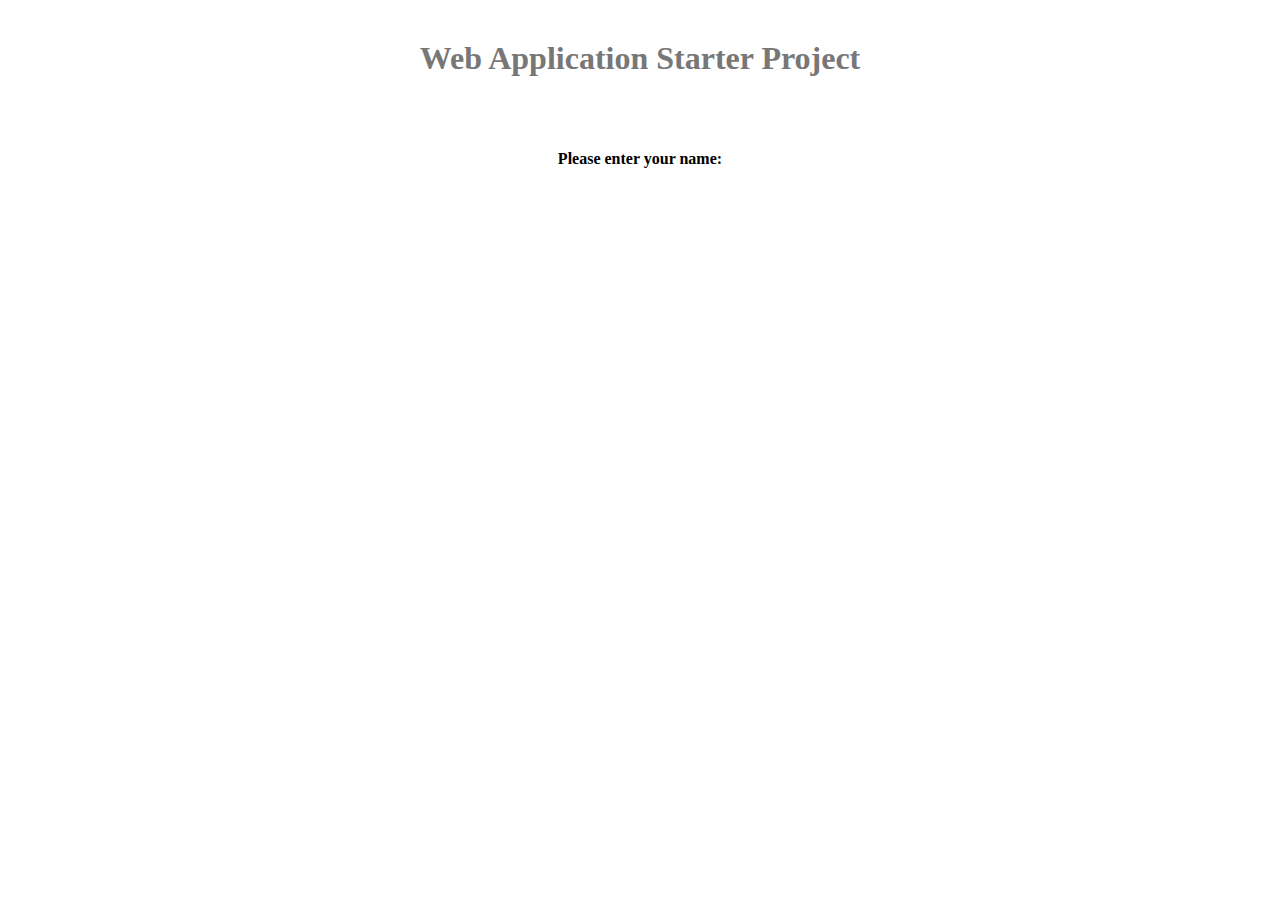
==== war/Durak_game.html @ 69003916 "initial files" ====
<!doctype html>
<!-- The DOCTYPE declaration above will set the     -->
<!-- browser's rendering engine into                -->
<!-- "Standards Mode". Replacing this declaration   -->
<!-- with a "Quirks Mode" doctype is not supported. -->

<html>
  <head>
    <meta http-equiv="content-type" content="text/html; charset=UTF-8">

    <!--                                                               -->
    <!-- Consider inlining CSS to reduce the number of requested files -->
    <!--                                                               -->
    <link type="text/css" rel="stylesheet" href="Durak_game.css">

    <!--                                           -->
    <!-- Any title is fine                         -->
    <!--                                           -->
    <title>Web Application Starter Project</title>
    
    <!--                                           -->
    <!-- This script loads your compiled module.   -->
    <!-- If you add any GWT meta tags, they must   -->
    <!-- be added before this line.                -->
    <!--                                           -->
    <script type="text/javascript" language="javascript" src="durak_game/durak_game.nocache.js"></script>
  </head>

  <!--                                           -->
  <!-- The body can have arbitrary html, or      -->
  <!-- you can leave the body empty if you want  -->
  <!-- to create a completely dynamic UI.        -->
  <!--                                           -->
  <body>

    <!-- OPTIONAL: include this if you want history support -->
    <iframe src="javascript:''" id="__gwt_historyFrame" tabIndex='-1' style="position:absolute;width:0;height:0;border:0"></iframe>
    
    <!-- RECOMMENDED if your web app will not function without JavaScript enabled -->
    <noscript>
      <div style="width: 22em; position: absolute; left: 50%; margin-left: -11em; color: red; background-color: white; border: 1px solid red; padding: 4px; font-family: sans-serif">
        Your web browser must have JavaScript enabled
        in order for this application to display correctly.
      </div>
    </noscript>

    <h1>Web Application Starter Project</h1>

    <table align="center">
      <tr>
        <td colspan="2" style="font-weight:bold;">Please enter your name:</td>        
      </tr>
      <tr>
        <td id="nameFieldContainer"></td>
        <td id="sendButtonContainer"></td>
      </tr>
      <tr>
        <td colspan="2" style="color:red;" id="errorLabelContainer"></td>
      </tr>
    </table>
  </body>
</html>
---- war/Durak_game.css ----
/** Add css rules here for your application. */


/** Example rules used by the template application (remove for your app) */
h1 {
  font-size: 2em;
  font-weight: bold;
  color: #777777;
  margin: 40px 0px 70px;
  text-align: center;
}

.sendButton {
  display: block;
  font-size: 16pt;
}

/** Most GWT widgets already have a style name defined */
.gwt-DialogBox {
  width: 400px;
}

.dialogVPanel {
  margin: 5px;
}

.serverResponseLabelError {
  color: red;
}

/** Set ids using widget.getElement().setId("idOfElement") */
#closeButton {
  margin: 15px 6px 6px;
}
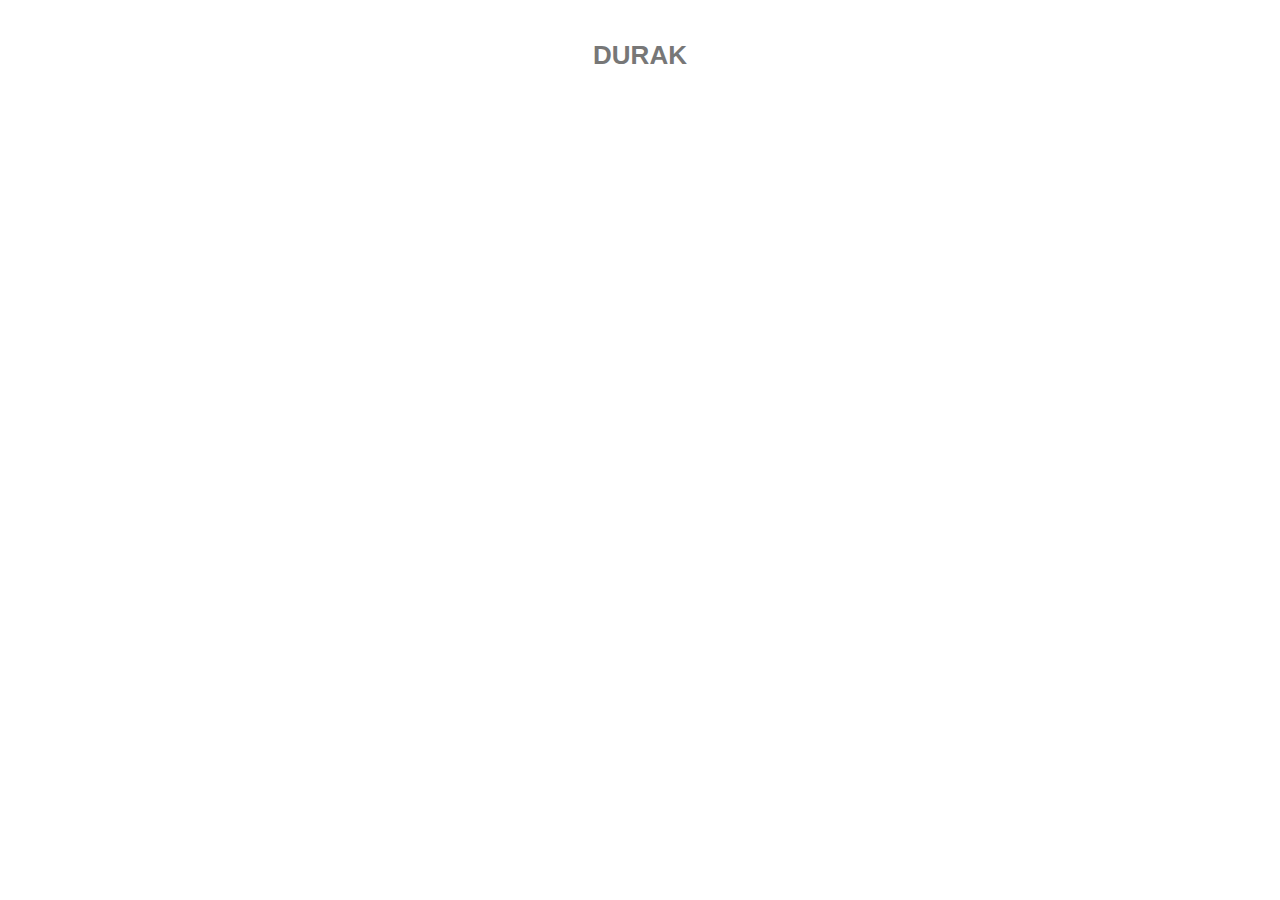
==== commit 9c240d1e: "first appengine version" ====
--- a/war/Durak_game.html
+++ b/war/Durak_game.html
@@ -44,19 +44,7 @@
       </div>
     </noscript>
 
-    <h1>Web Application Starter Project</h1>
-
-    <table align="center">
-      <tr>
-        <td colspan="2" style="font-weight:bold;">Please enter your name:</td>        
-      </tr>
-      <tr>
-        <td id="nameFieldContainer"></td>
-        <td id="sendButtonContainer"></td>
-      </tr>
-      <tr>
-        <td colspan="2" style="color:red;" id="errorLabelContainer"></td>
-      </tr>
-    </table>
+    <h1>DURAK</h1>
+    <div id="rootItem"></div>
   </body>
 </html>
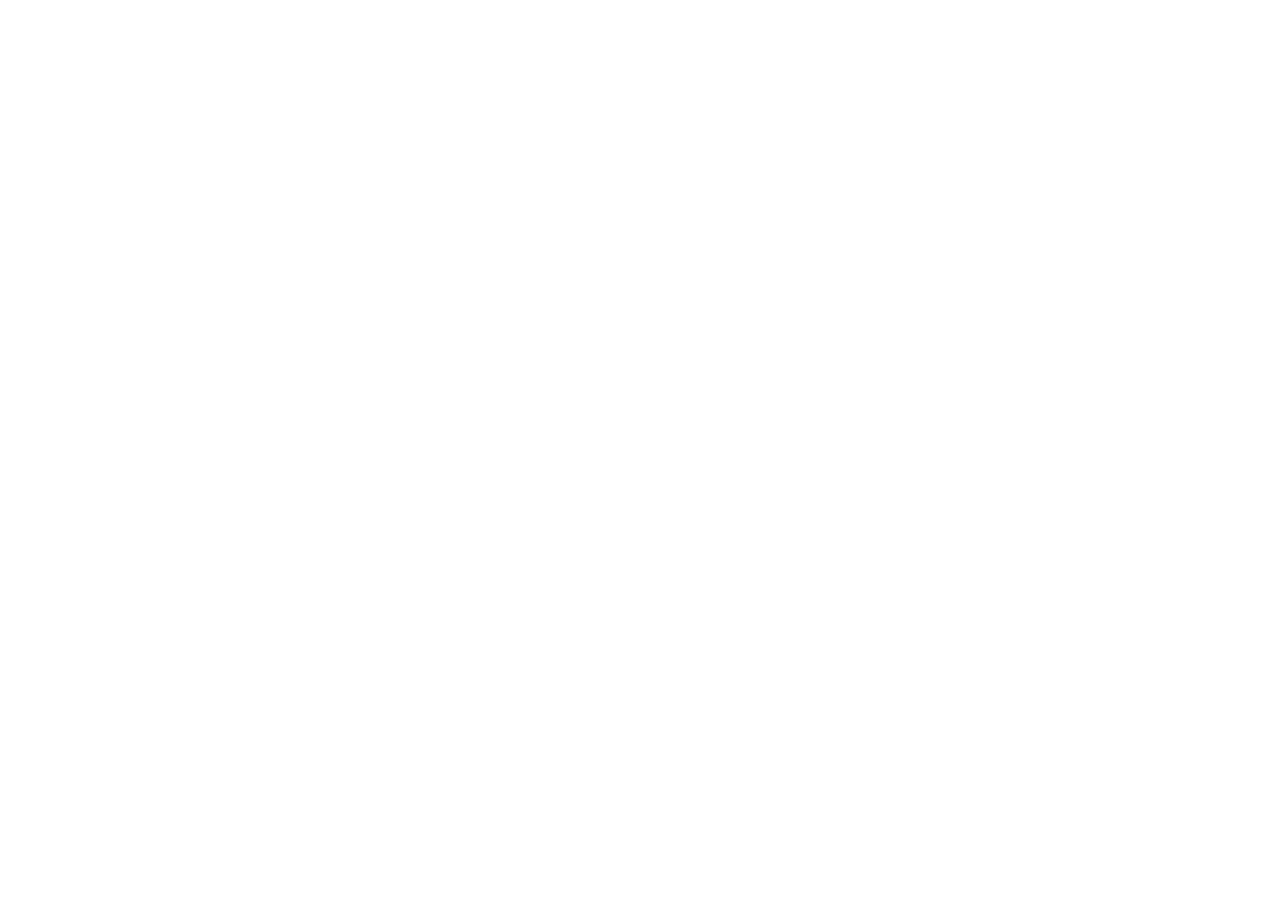
==== commit 836656db: "some exception happend - not working stockwatcher and durak together" ====
--- a/war/Durak_game.html
+++ b/war/Durak_game.html
@@ -44,7 +44,8 @@
       </div>
     </noscript>
 
-    <h1>DURAK</h1>
+    
+    <div id="loginItem"></div>
     <div id="rootItem"></div>
   </body>
 </html>
--- a/war/Durak_game.css
+++ b/war/Durak_game.css
@@ -32,3 +32,50 @@
 #closeButton {
   margin: 15px 6px 6px;
 }
+/* stock list header row */
+.watchListHeader {
+  background-color: #2062B8;
+  color: white;
+  font-style: italic;
+}
+
+/* stock list flex table */
+.watchList {
+  border: 1px solid silver;
+  padding: 2px;
+  margin-bottom:6px;
+}
+
+/* stock list Price and Change fields */
+.watchListNumericColumn {
+  text-align: right;
+  width:8em;
+}
+
+/* stock list Remove column */
+.watchListRemoveColumn {
+  text-align: center;
+}
+
+/* Add Stock panel */
+.addPanel {
+  margin: 10px 0px 15px 0px;
+}
+
+/* stock list, the Remove button */
+.gwt-Button-remove {
+  width: 50px;
+}
+
+/* Dynamic color changes for the Change field */
+.noChange {
+  color: black;
+}
+
+.positiveChange {
+  color: green;
+}
+
+.negativeChange {
+  color: red;
+}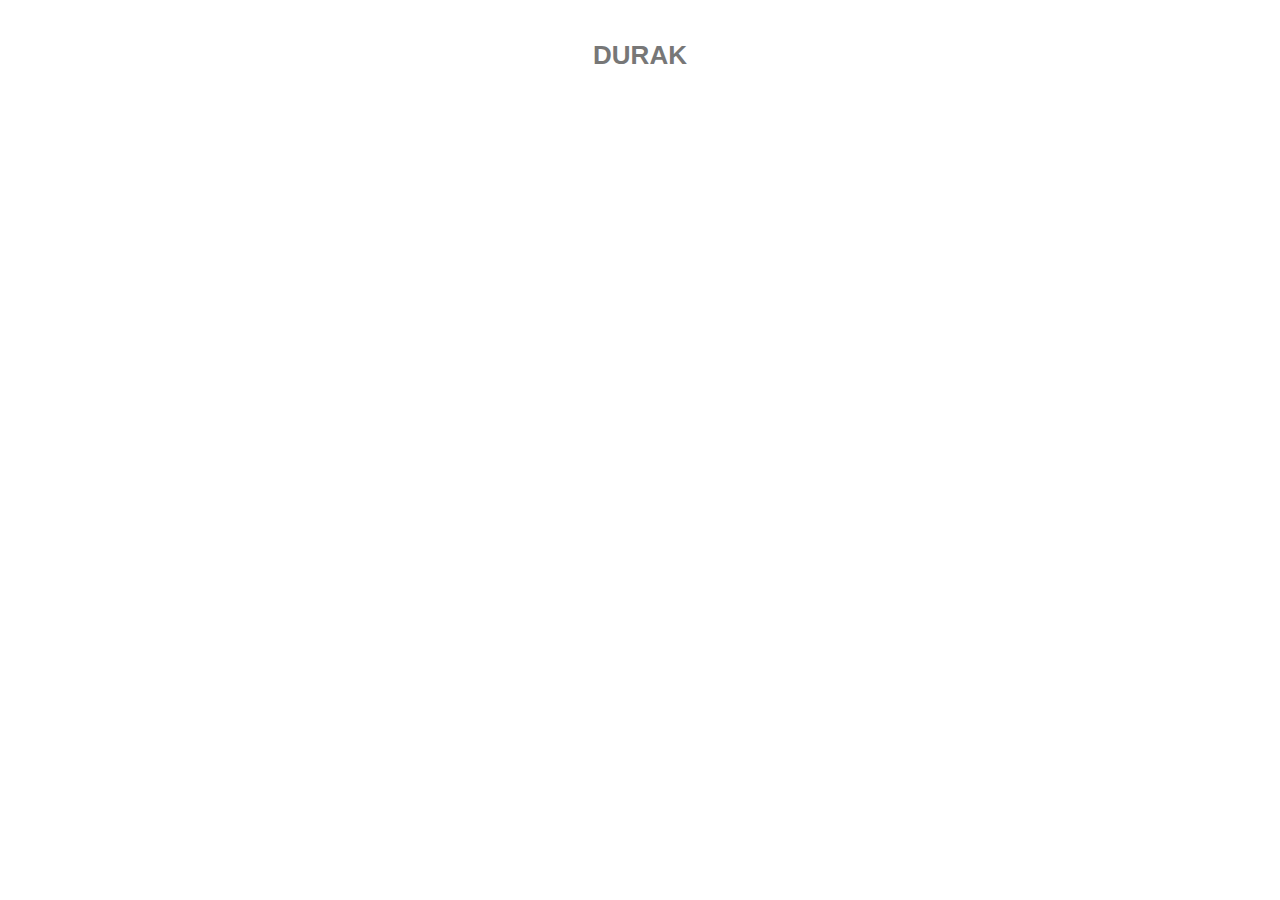
==== commit a78f25b2: "REVERTED to revision 60" ====
--- a/war/Durak_game.html
+++ b/war/Durak_game.html
@@ -44,7 +44,7 @@
       </div>
     </noscript>
 
-    
+    <h1>DURAK</h1>
     <div id="loginItem"></div>
     <div id="rootItem"></div>
   </body>
--- a/war/Durak_game.css
+++ b/war/Durak_game.css
@@ -32,50 +32,3 @@
 #closeButton {
   margin: 15px 6px 6px;
 }
-/* stock list header row */
-.watchListHeader {
-  background-color: #2062B8;
-  color: white;
-  font-style: italic;
-}
-
-/* stock list flex table */
-.watchList {
-  border: 1px solid silver;
-  padding: 2px;
-  margin-bottom:6px;
-}
-
-/* stock list Price and Change fields */
-.watchListNumericColumn {
-  text-align: right;
-  width:8em;
-}
-
-/* stock list Remove column */
-.watchListRemoveColumn {
-  text-align: center;
-}
-
-/* Add Stock panel */
-.addPanel {
-  margin: 10px 0px 15px 0px;
-}
-
-/* stock list, the Remove button */
-.gwt-Button-remove {
-  width: 50px;
-}
-
-/* Dynamic color changes for the Change field */
-.noChange {
-  color: black;
-}
-
-.positiveChange {
-  color: green;
-}
-
-.negativeChange {
-  color: red;
-}